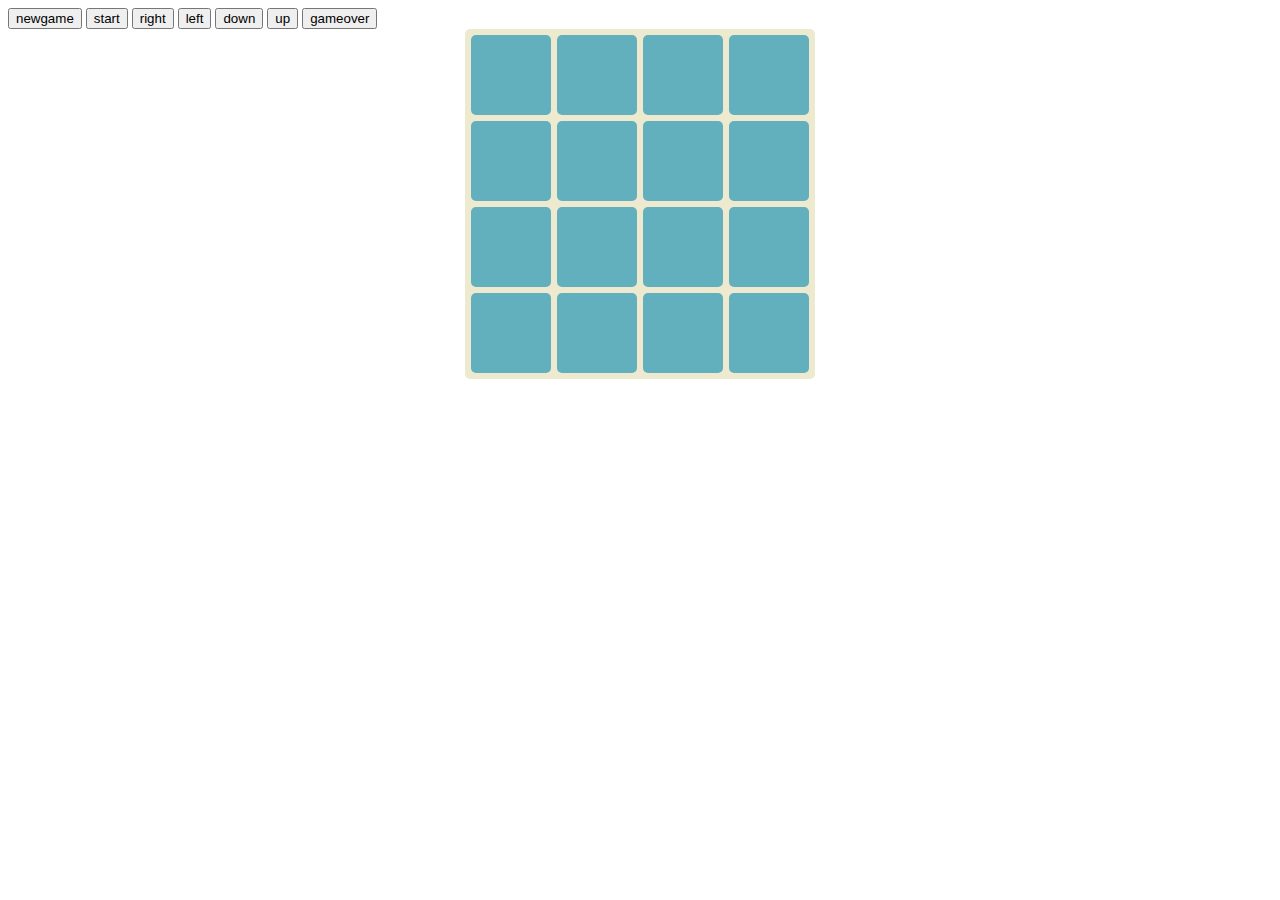
==== 无动画测试版/index.html @ 02f7b060 "添加无动画测试版, 目前测试版只实现了向右移动" ====
<!DOCTYPE html>
<html lang="en">
<head>
    <meta charset="UTF-8">
    <meta name="viewport" content="width=device-width, initial-scale=1.0">
    <meta http-equiv="X-UA-Compatible" content="ie=edge">
    <title>2048 game</title>
    <link rel="stylesheet" type="text/css" href="css/style.css"></link>
    <script src="js/jquery_sources.js"></script>
</head>
<body>
    <button onclick="newGame()">newgame</button>
    <button onclick="startGame()">start</button>
    <button id="right" onclick="moveR()">right</button>
    <button id="left" onclick="moveL()">left</button>
    <button onclick="moveD()">down</button>
    <button onclick="moveU()">up</button>
    <button onclick="doGameOver()">gameover</button>
    <div id="base">
        <!-- background blocks -->
        <div id="blocks">
            <div></div><div></div><div></div><div></div>
            <div></div><div></div><div></div><div></div>
            <div></div><div></div><div></div><div></div>
            <div></div><div></div><div></div><div></div>
        </div>

        <!-- moveable elements -->
        <div id="elems"></div>
    </div>

    
    

    <script src="js/common.js"></script>
    <script src="js/start.js"></script>
    <script src="js/right.js"></script>
    <script src="js/left.js"></script>
    <script src="js/down.js"></script>
    <script src="js/up.js"></script>
    <script src="js/test.js"></script>
</body>
</html>
---- 无动画测试版/css/style.css ----
#base{
    margin: 0 auto;
    padding: 3px;
    width: 344px;
    height: 344px;
    background-color: #eeeacf;
    border-radius: 5px;
    overflow: hidden;
    position: relative;
}
#base>#blocks>div{
    width: 80px;
    height: 80px;
    background-color: #62afbe;
    border-radius: 5px;
    float: left;
    margin: 3px;
}
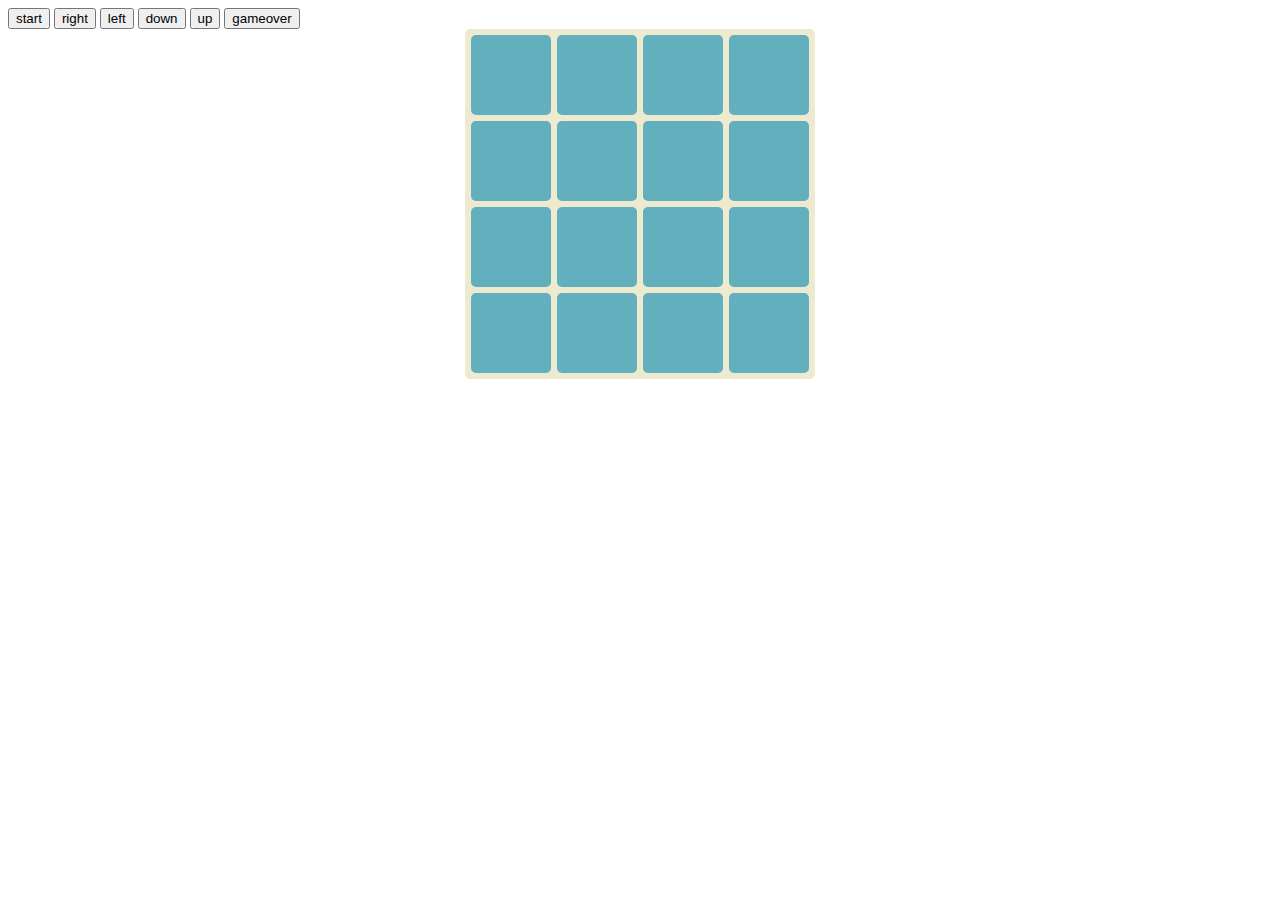
==== commit 052a6916: "无动画纯数字版基本完成" ====
--- a/无动画测试版/index.html
+++ b/无动画测试版/index.html
@@ -7,9 +7,11 @@
     <title>2048 game</title>
     <link rel="stylesheet" type="text/css" href="css/style.css"></link>
     <script src="js/jquery_sources.js"></script>
+    <script src="js/common.js"></script>
+    <script src="js/test.js"></script>
+    <script src="js/move.js"></script>
 </head>
 <body>
-    <button onclick="newGame()">newgame</button>
     <button onclick="startGame()">start</button>
     <button id="right" onclick="moveR()">right</button>
     <button id="left" onclick="moveL()">left</button>
@@ -28,17 +30,6 @@
         <!-- moveable elements -->
         <div id="elems"></div>
     </div>
-
-    
-    
-
-    <script src="js/common.js"></script>
-    <script src="js/start.js"></script>
-    <script src="js/right.js"></script>
-    <script src="js/left.js"></script>
-    <script src="js/down.js"></script>
-    <script src="js/up.js"></script>
-    <script src="js/test.js"></script>
 </body>
 </html>
 
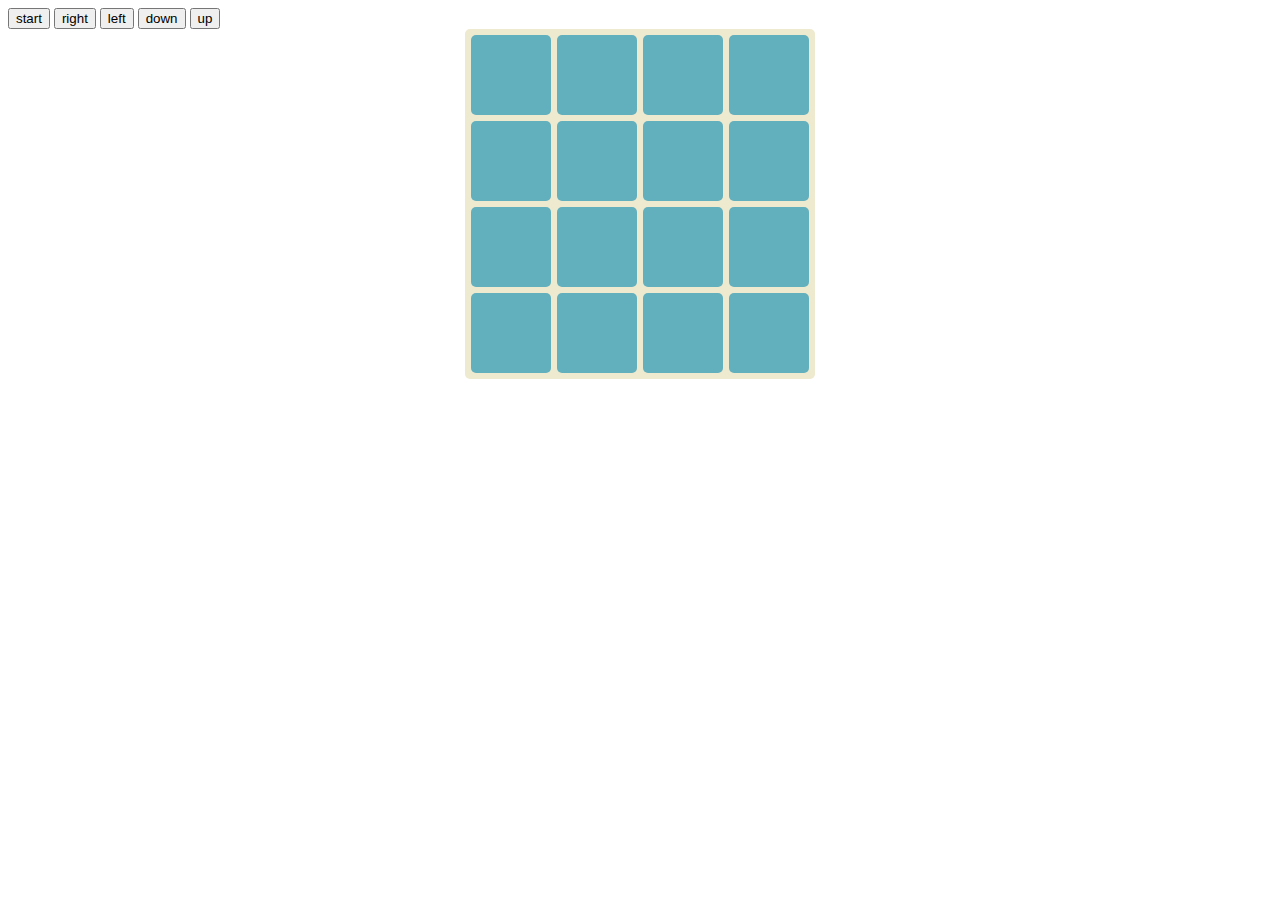
==== commit 09afef8f: "正式版初步完成" ====
--- a/无动画测试版/index.html
+++ b/无动画测试版/index.html
@@ -17,7 +17,6 @@
     <button id="left" onclick="moveL()">left</button>
     <button onclick="moveD()">down</button>
     <button onclick="moveU()">up</button>
-    <button onclick="doGameOver()">gameover</button>
     <div id="base">
         <!-- background blocks -->
         <div id="blocks">
